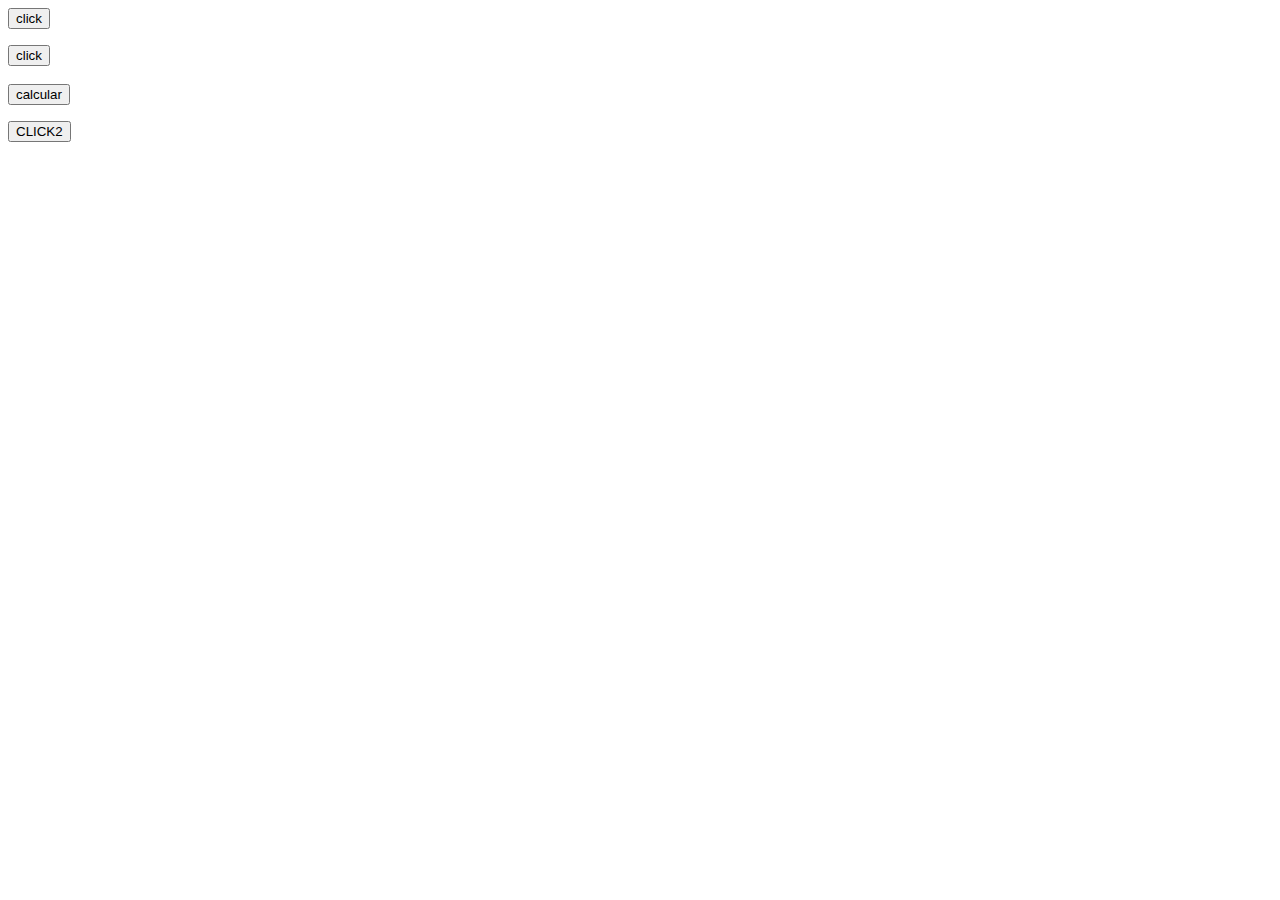
==== Javascript/exercicio.html @ 829a32c1 "teste" ====
<!DOCTYPE html>
<html lang="en">
<head>
    <meta charset="UTF-8">
    <meta name="viewport" content="width=device-width, initial-scale=1.0">
    <title>Document</title>
</head>
<body>
    <button onclick="document.getElementById('teste').innerHTML = 'Teste Java innerHTML'"> click </button>
    <p id="teste"></p>
    <button onclick="document.getElementById('teste').style.color='red'"> click </button>

    <br><br>

    <button onclick="document.getElementById('teste2').innerHTML= '2+3'"> calcular</button>
    <p id="teste2"></p>


    <button onclick = "testejs()"> CLICK2
    </button>

    <script>
        function testejs(){
            document.getElementById("teste2").innerHTML= 'teste'
        }
    </script>

    <p id="teste"4>
        <script>
            var teste
            document.getElementById("teste4").innerHTML = teste
        </script>
    </p>
    

</body>
</html>
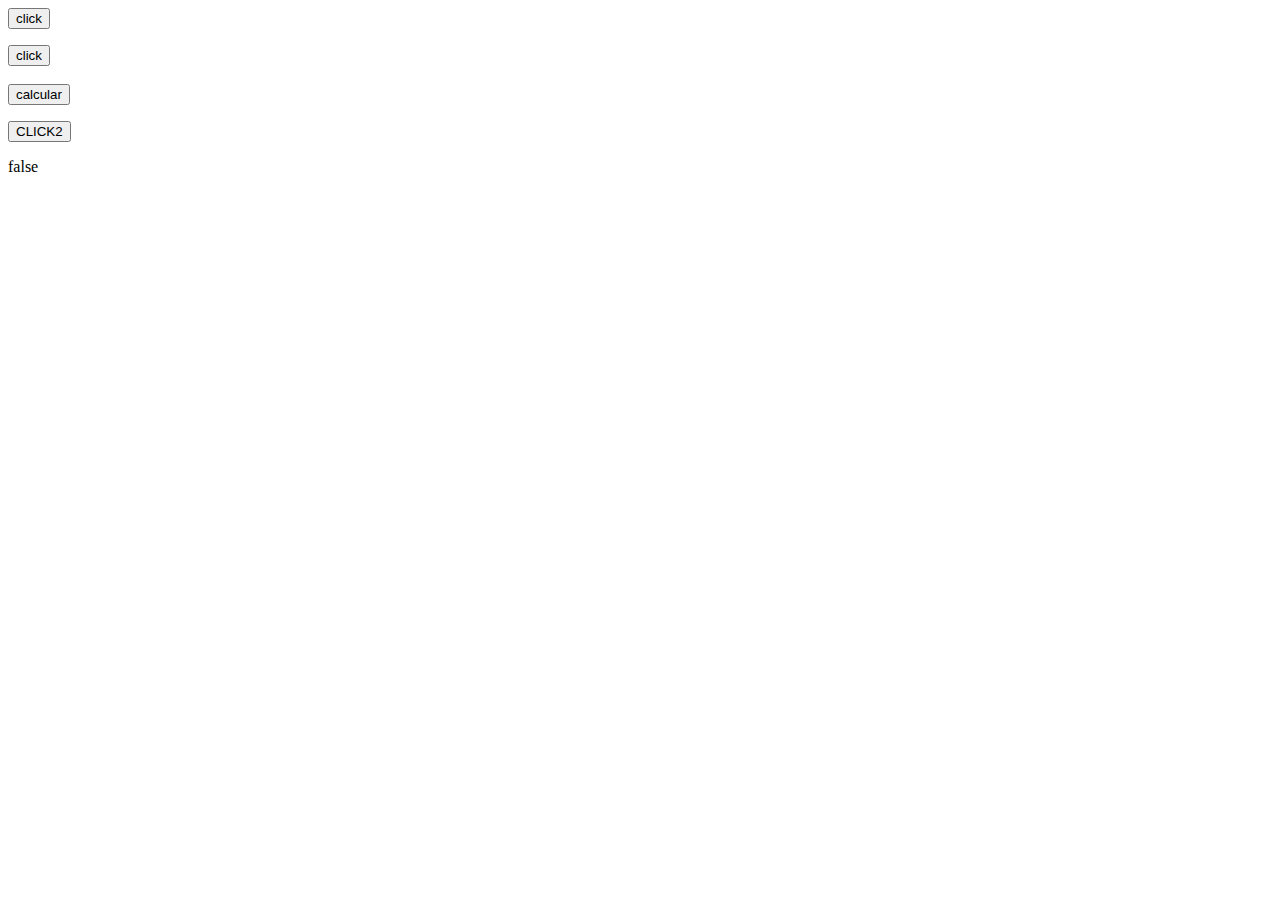
==== commit bcd8116f: "tesste" ====
--- a/Javascript/exercicio.html
+++ b/Javascript/exercicio.html
@@ -25,9 +25,9 @@
         }
     </script>
 
-    <p id="teste"4>
+    <p id="teste4">
         <script>
-            var teste
+            var teste = 1==="1"
             document.getElementById("teste4").innerHTML = teste
         </script>
     </p>
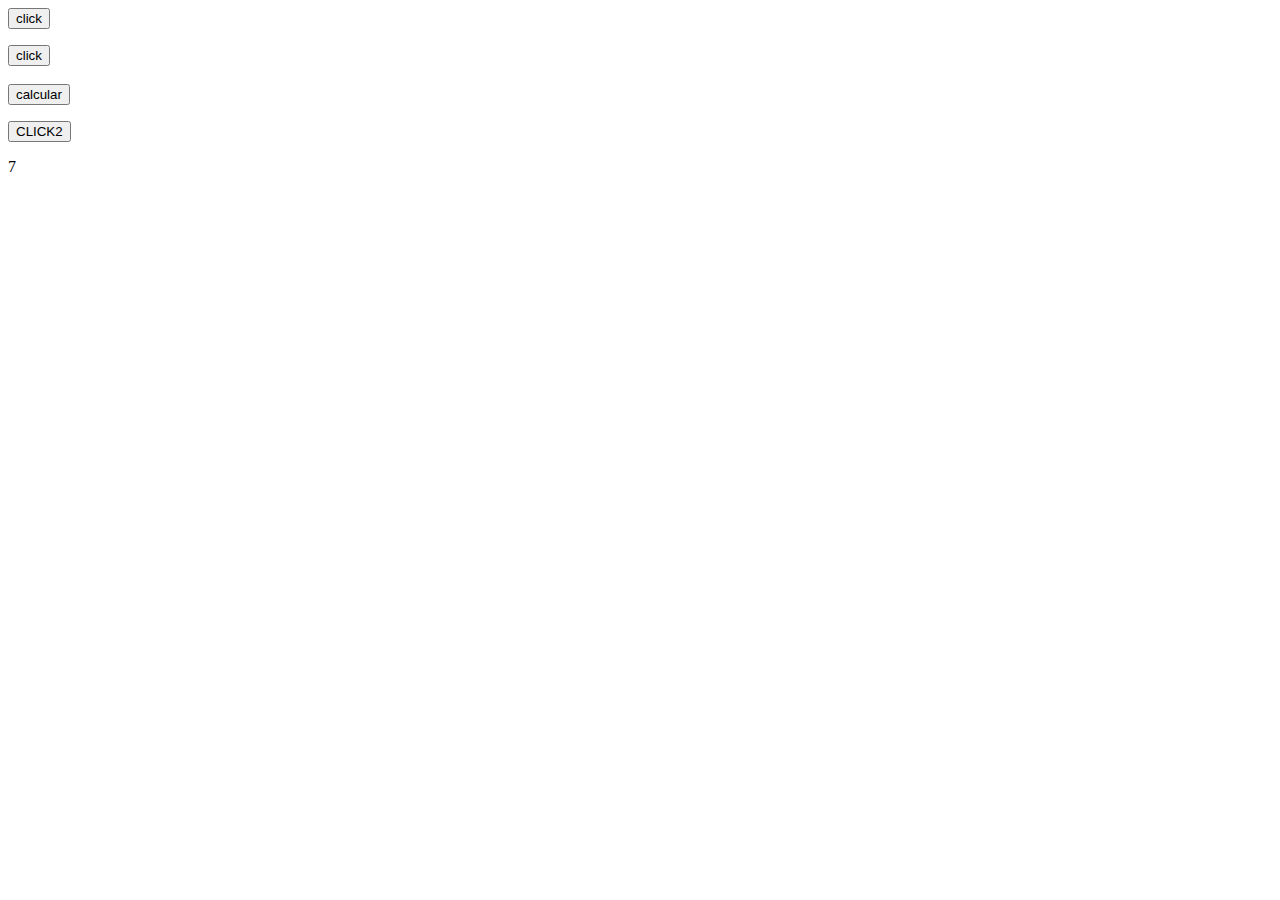
==== commit f09b18fe: "t" ====
--- a/Javascript/exercicio.html
+++ b/Javascript/exercicio.html
@@ -27,11 +27,29 @@
 
     <p id="teste4">
         <script>
-            var teste = 1==="1"
+            let teste = 6
+            teste ++
+
             document.getElementById("teste4").innerHTML = teste
         </script>
     </p>
+
+    <script>
+        function multiplicarDoisNumeros(num1, num2)
+        const resposta = num1 * num2
+
+        document.getElementById("resultado").innerHTML = resposta
     
+    <p id ="resultado">
+        
+        document.getElementById("resultado").innerHTML = resposta
+    </p>
+
+    <button onclick="multiplicarDoisNumeros"(){
+
+    }
+
+    </script>
 
 </body>
 </html>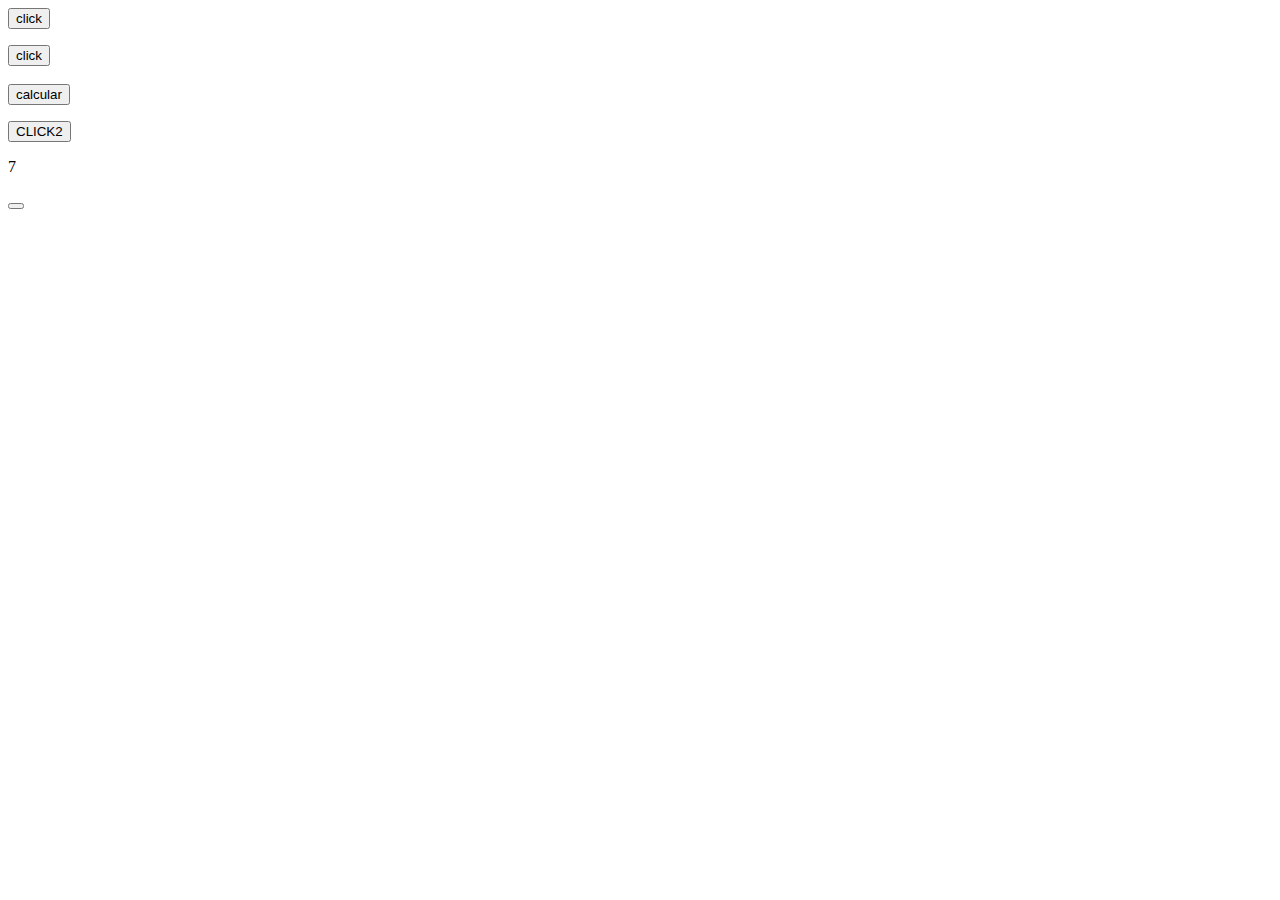
==== commit 47cd405c: "teste" ====
--- a/Javascript/exercicio.html
+++ b/Javascript/exercicio.html
@@ -35,7 +35,22 @@
     </p>
 
     <script>
-        function multiplicarDoisNumeros(num1, num2)
+        function multiplicarDoisNumeros(num1, num2){
+            const resposta = num1 * num2
+    
+            document.getElementById("resultado").innerHTML = resposta
+    
+        }
+    </script>
+
+
+
+
+
+
+
+    <script>
+        function multiplicarDoisNumeros(2,2)
         const resposta = num1 * num2
 
         document.getElementById("resultado").innerHTML = resposta
@@ -45,11 +60,13 @@
         document.getElementById("resultado").innerHTML = resposta
     </p>
 
-    <button onclick="multiplicarDoisNumeros"(){
-
-    }
 
     </script>
 
+<button onclick="multiplicarDoisNumeros(2,2)">
+
+    
+</button>
+
 </body>
 </html>